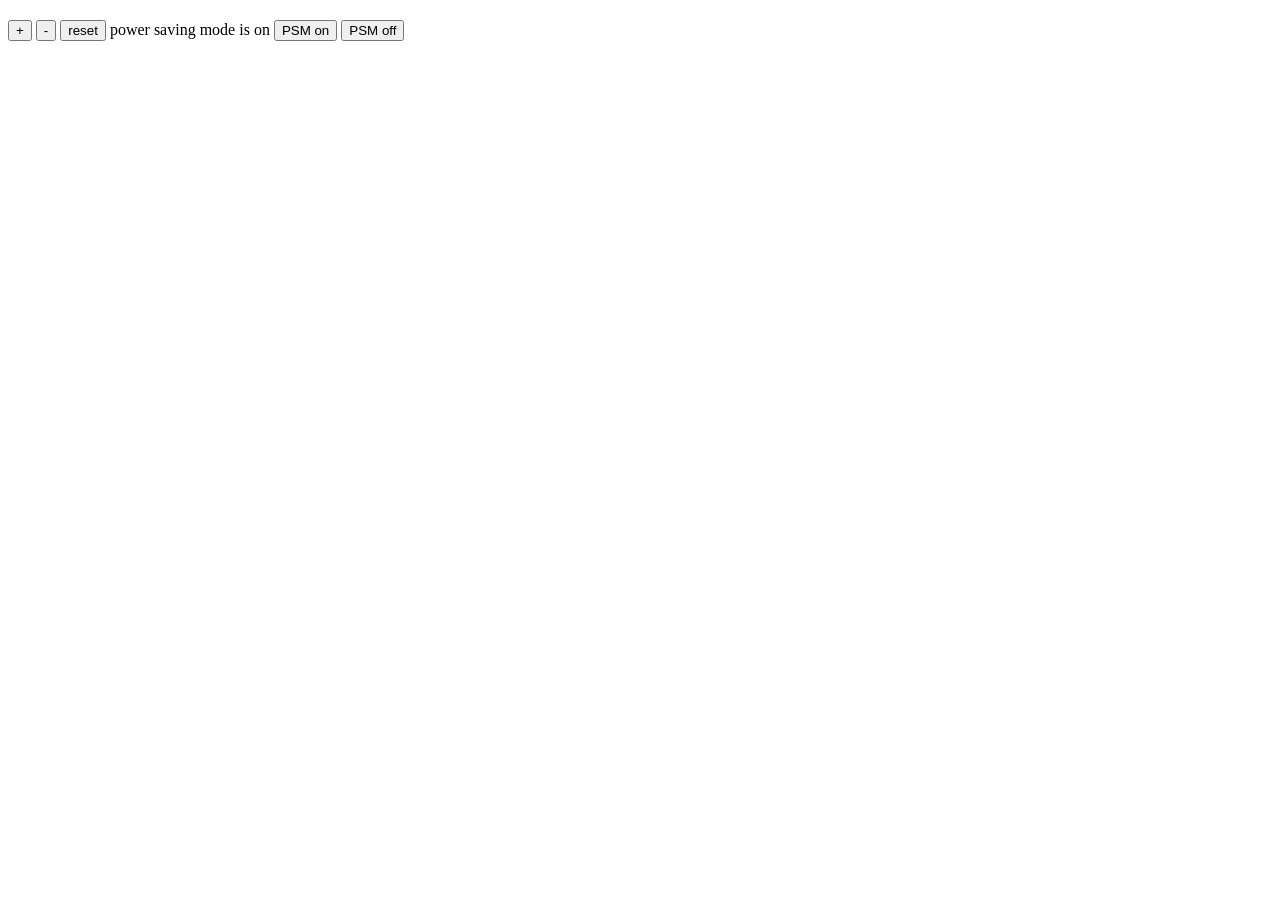
==== index.html @ cfcf1f25 "Added index.html" ====
<!DOCTYPE html>
<html>
  <head>
    <title>Thermostat</title>
  </head>
  <script type="text/javascript" src="src/Thermostat.js">
  </script>
  <body>
    <section>
      <h1 id="temperature"></h1>
      <p>
        <button id="temperature-up">+</button>
        <button id="temperature-down">-</button>
        <button id="temperature-reset">reset</button>
        power saving mode is <span id="power-saving-status">on</span>
        <button id="powersaving-on">PSM on</button>
        <button id="powersaving-off">PSM off</button>
      </p>
    </section>
  </body>
</html>
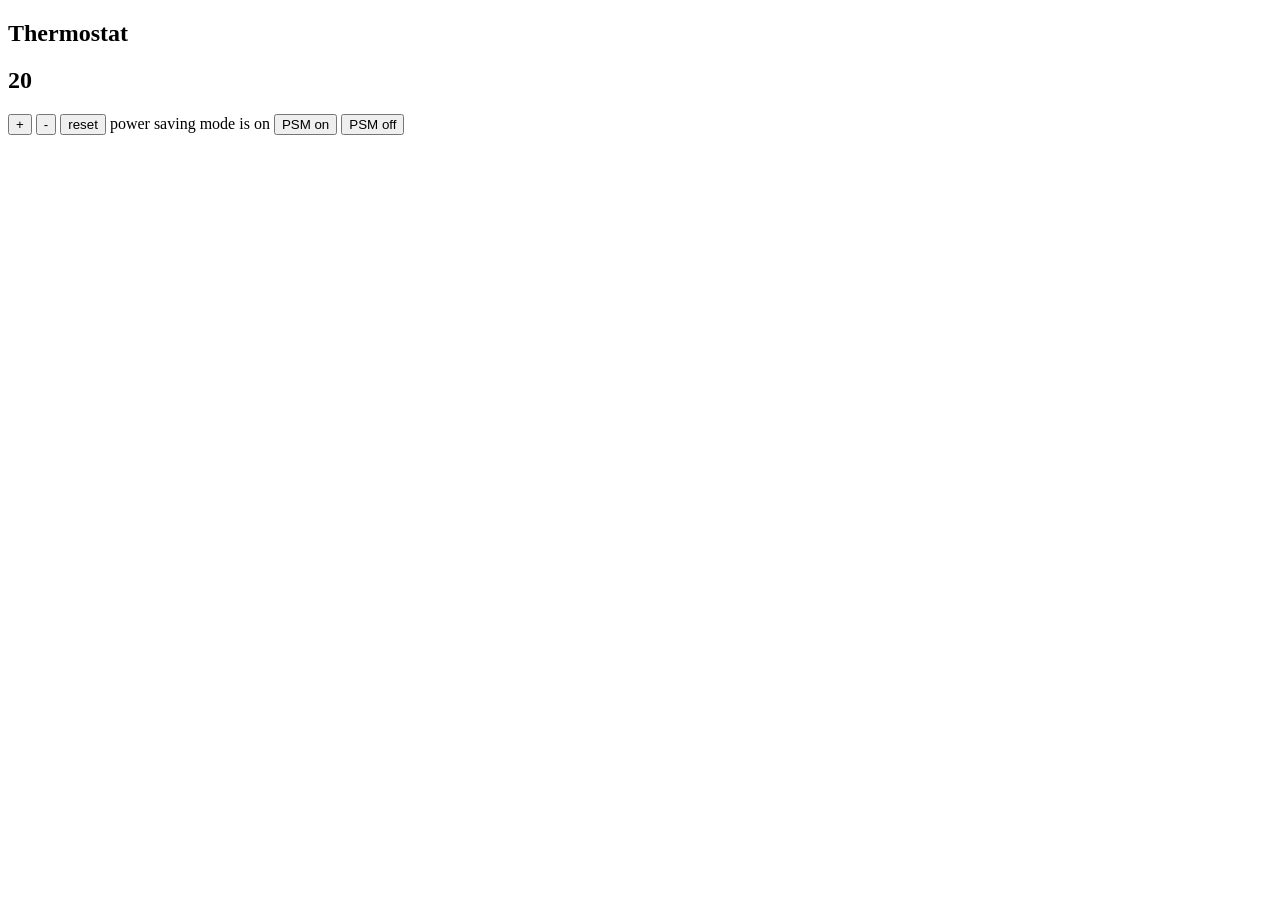
==== commit 4bbe2ed3: "can interact with thermostat page" ====
--- a/index.html
+++ b/index.html
@@ -4,11 +4,11 @@
   <head>
     <title>Thermostat</title>
   </head>
-  <script type="text/javascript" src="src/Thermostat.js">
-  </script>
   <body>
     <section>
-      <h1 id="temperature"></h1>
+      <h1 id="headline"></h1>
+      <h2 id="temperature"></h2>
+
       <p>
         <button id="temperature-up">+</button>
         <button id="temperature-down">-</button>
@@ -18,5 +18,8 @@
         <button id="powersaving-off">PSM off</button>
       </p>
     </section>
+    <script src="jquery.js"></script>
+    <script src="src/Thermostat.js"></script>
+    <script src="script.js"></script>
   </body>
 </html>
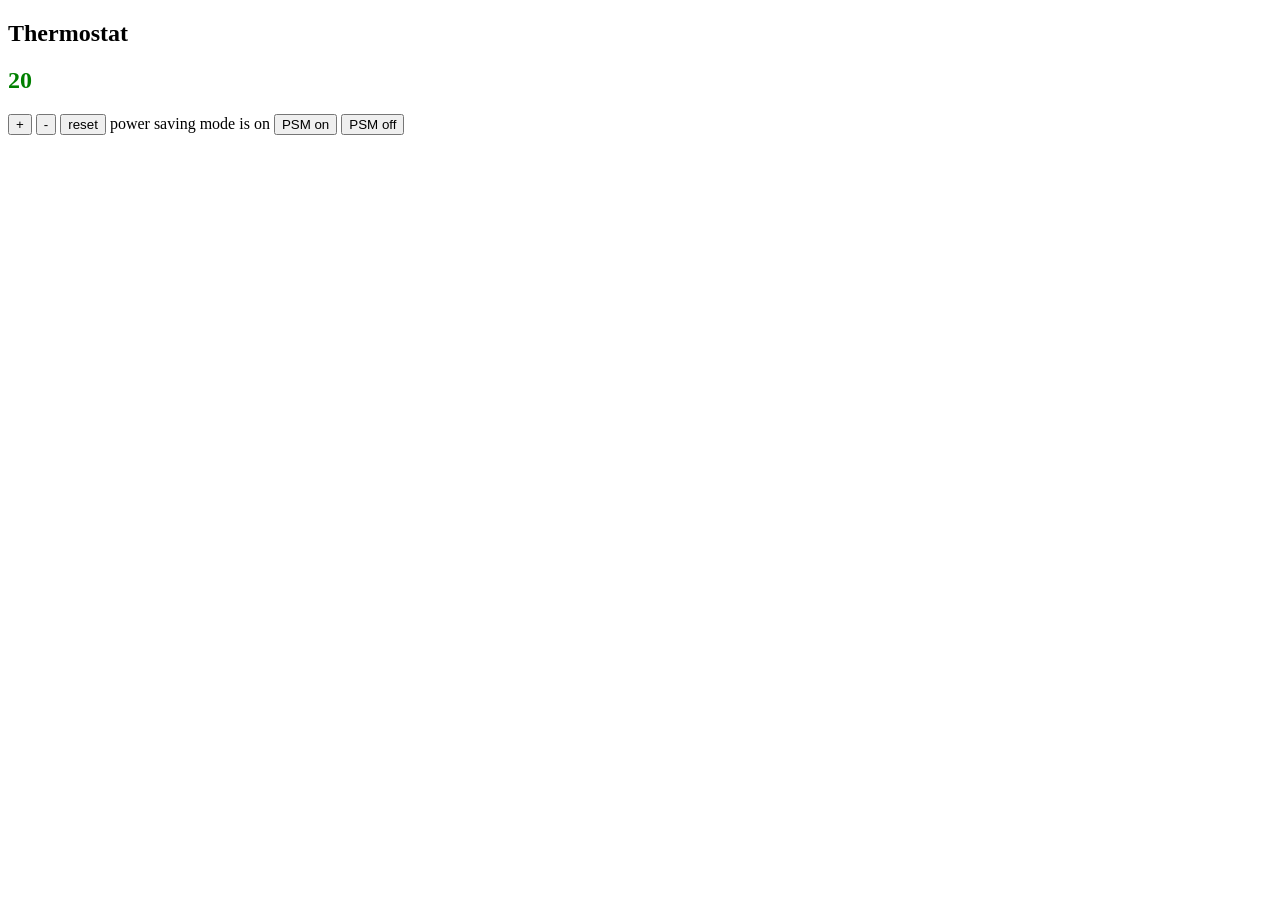
==== commit 57b5a229: "refactored temperature into a function, set color with CSS" ====
--- a/index.html
+++ b/index.html
@@ -3,6 +3,7 @@
 <html>
   <head>
     <title>Thermostat</title>
+    <link rel="stylesheet" href="style.css">
   </head>
   <body>
     <section>
--- a/style.css
+++ b/style.css
@@ -0,0 +1,11 @@
+.low-usage {
+  color: blue;
+}
+
+.medium-usage {
+  color: green;
+}
+
+.high-usage {
+  color: red;
+}
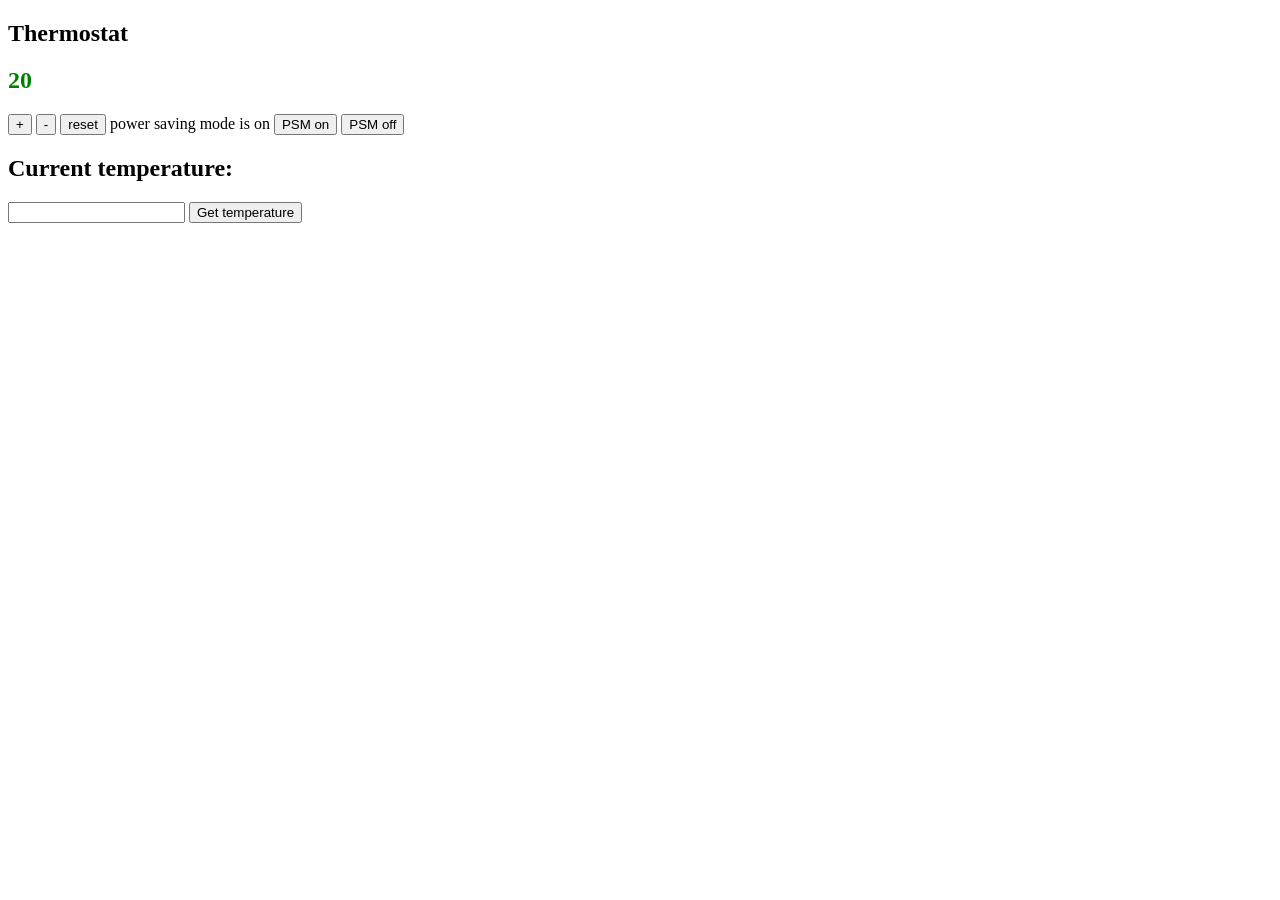
==== commit e648f76b: "Challenge 8: Weather API" ====
--- a/index.html
+++ b/index.html
@@ -1,26 +1,34 @@
 
 <!DOCTYPE html>
 <html>
-  <head>
-    <title>Thermostat</title>
-    <link rel="stylesheet" href="style.css">
-  </head>
-  <body>
-    <section>
-      <h1 id="headline"></h1>
-      <h2 id="temperature"></h2>
+<head>
+  <title>Thermostat</title>
+  <link rel="stylesheet" href="style.css">
+</head>
+<body>
+  <section>
+    <h1 id="headline"></h1>
+    <h2 id="temperature"></h2>
 
-      <p>
-        <button id="temperature-up">+</button>
-        <button id="temperature-down">-</button>
-        <button id="temperature-reset">reset</button>
-        power saving mode is <span id="power-saving-status">on</span>
-        <button id="powersaving-on">PSM on</button>
-        <button id="powersaving-off">PSM off</button>
-      </p>
-    </section>
-    <script src="jquery.js"></script>
-    <script src="src/Thermostat.js"></script>
-    <script src="script.js"></script>
-  </body>
+    <p>
+      <button id="temperature-up">+</button>
+      <button id="temperature-down">-</button>
+      <button id="temperature-reset">reset</button>
+      power saving mode is <span id="power-saving-status">on</span>
+      <button id="powersaving-on">PSM on</button>
+      <button id="powersaving-off">PSM off</button>
+    </p>
+    <h1>Current temperature: <span id=current-temperature></span></h1>
+
+    <form id='city-selector'>
+      <input id="city-input" type="text">
+      <button id="confirm-city" type="submit">Get temperature</button>
+    </form>
+  </section>
+  <script src="lib/jquery.js"></script>
+  <script src="src/models/Thermostat.js"></script>
+  <script src="src/key.js"></script>
+  <script src="src/weather.js"></script>
+  <script src="src/userInterface.js"></script>
+</body>
 </html>
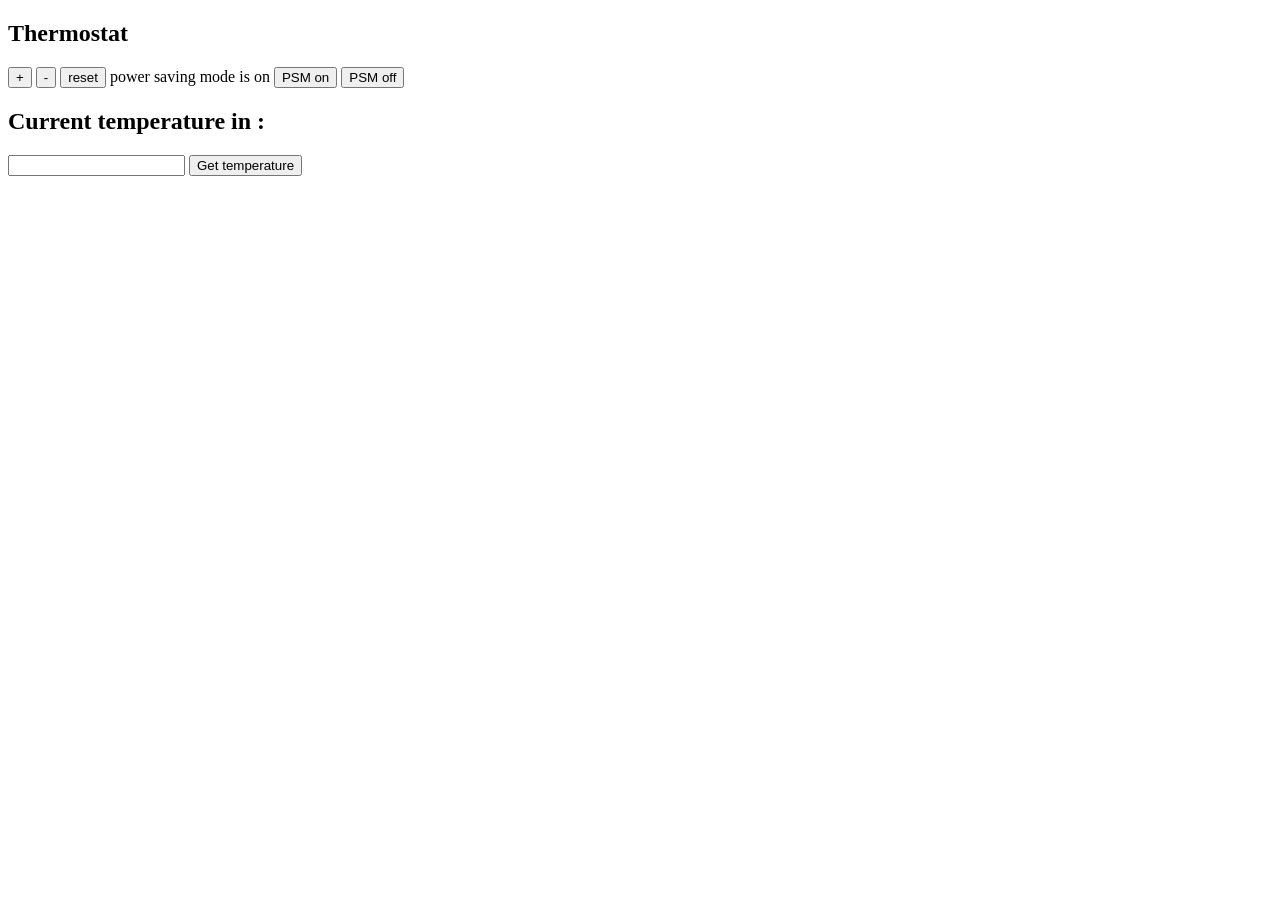
==== commit d5315993: "Challenge 10" ====
--- a/index.html
+++ b/index.html
@@ -18,7 +18,7 @@
       <button id="powersaving-on">PSM on</button>
       <button id="powersaving-off">PSM off</button>
     </p>
-    <h1>Current temperature: <span id=current-temperature></span></h1>
+    <h2>Current temperature in <span id=city></span>: <span id=current-temperature></span></h2>
 
     <form id='city-selector'>
       <input id="city-input" type="text">
@@ -26,6 +26,7 @@
     </form>
   </section>
   <script src="lib/jquery.js"></script>
+  <script src="src/models/API.js"></script>
   <script src="src/models/Thermostat.js"></script>
   <script src="src/key.js"></script>
   <script src="src/weather.js"></script>
